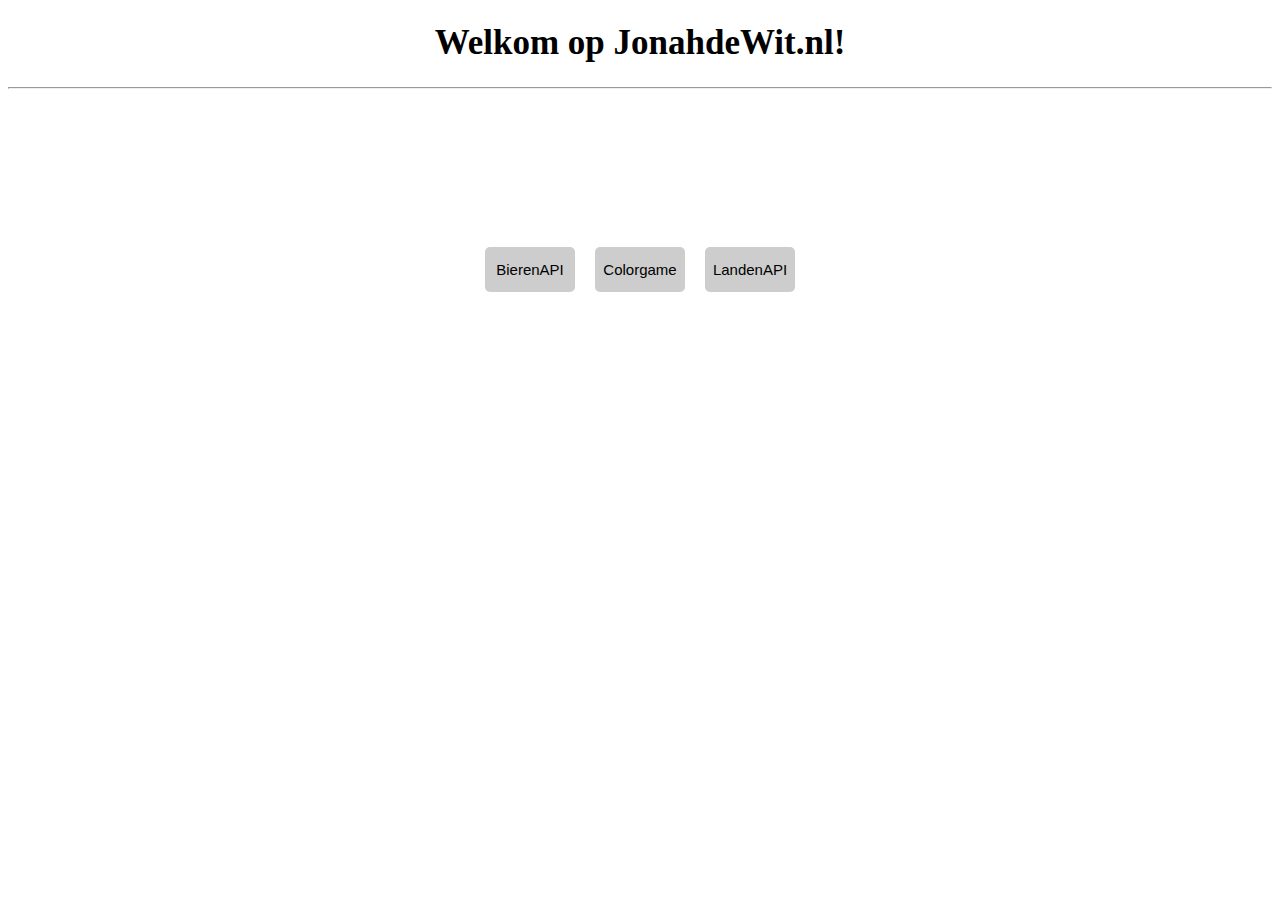
==== index.html @ 65d110ee "Rename homepage.html to index.html" ====
<!DOCTYPE html>
<html>
<head>
<script src="https://restcountries.com/v3.1/all"></script>
<script src="https://ajax.googleapis.com/ajax/libs/jquery/3.6.0/jquery.min.js"></script>

<style>
    .title
    {
        text-align: center;
        font-size: 35px;
    }
    .buttons
    {
        text-align: center;
    }
    button
    {
        height: 45px;
        width: 90px;
        margin-left: 10px;
        margin-right: 10px;
        margin-top: 150px;
        font-size: 15px;
        border-radius: 5px;
        border: none;
        transition: 0.25s;
        background-color: rgb(205, 205, 205);

    }
    button:hover
    {
        background-color: rgb(158, 158, 158);
    }
</style>
</head>
<body>
    <h1 class="title">Welkom op JonahdeWit.nl!</h1>
    <hr>
    <div id="buttons" class="buttons"><a href="BierenAPI/BierenAPI.html"><button>BierenAPI</button></a><a href="Colorgame/index.html"><button>Colorgame</button></a><a href="landenAPI/landen2.html"><button>LandenAPI</button></div>
</body>
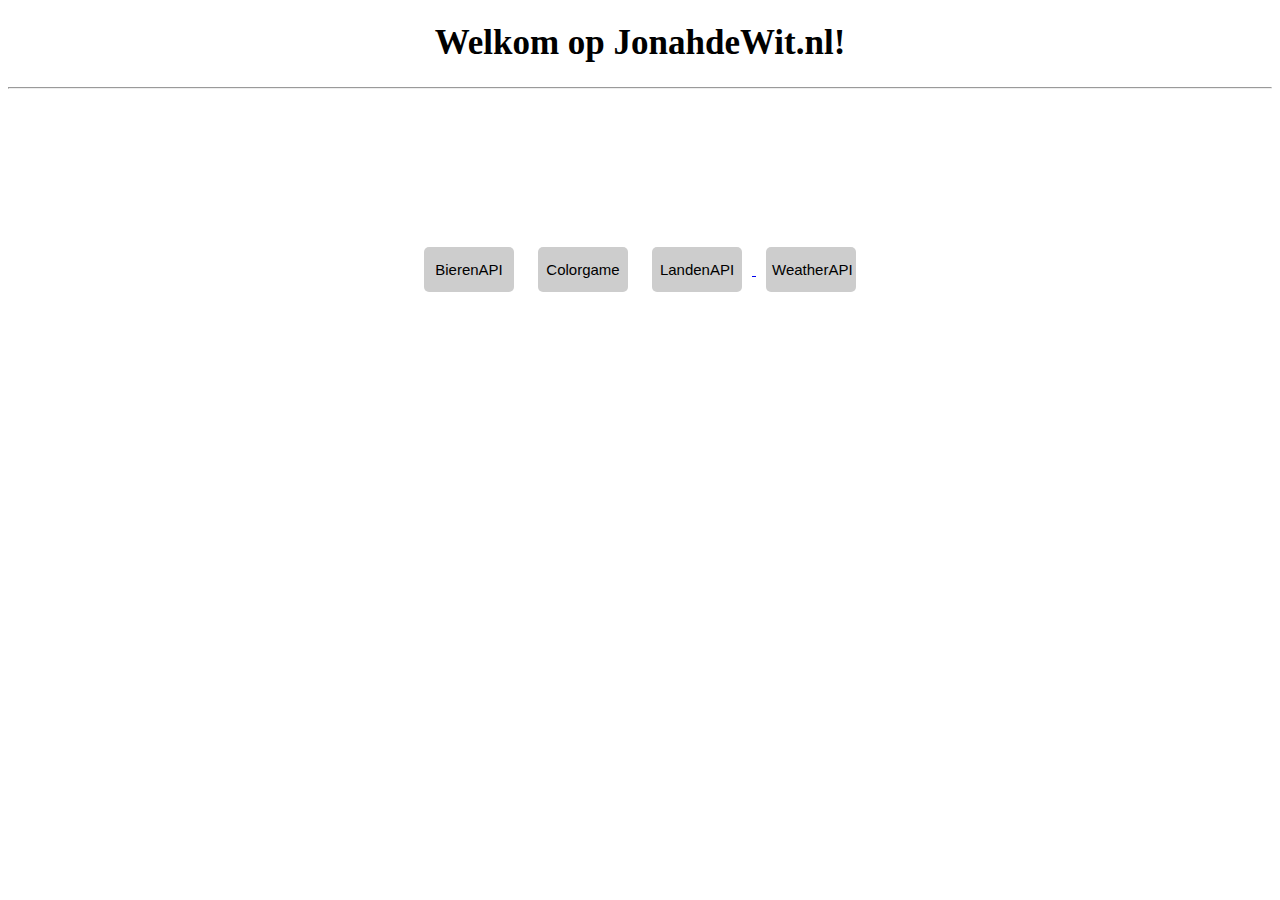
==== commit 88d8009a: "Update index.html" ====
--- a/index.html
+++ b/index.html
@@ -37,5 +37,11 @@
 <body>
     <h1 class="title">Welkom op JonahdeWit.nl!</h1>
     <hr>
-    <div id="buttons" class="buttons"><a href="BierenAPI/BierenAPI.html"><button>BierenAPI</button></a><a href="Colorgame/index.html"><button>Colorgame</button></a><a href="landenAPI/landen2.html"><button>LandenAPI</button></div>
+    <div id="buttons" class="buttons">
+        <a href="BierenAPI/index.html"><button>BierenAPI</button></a>
+        <a href="Colorgame/index.html"><button>Colorgame</button></a>
+        <a href="landenAPI/landen2.html"><button>LandenAPI</button>
+        <a href="weatherapi/index.html"><button>WeatherAPI</button>
+    </div>
 </body>
+</html>
